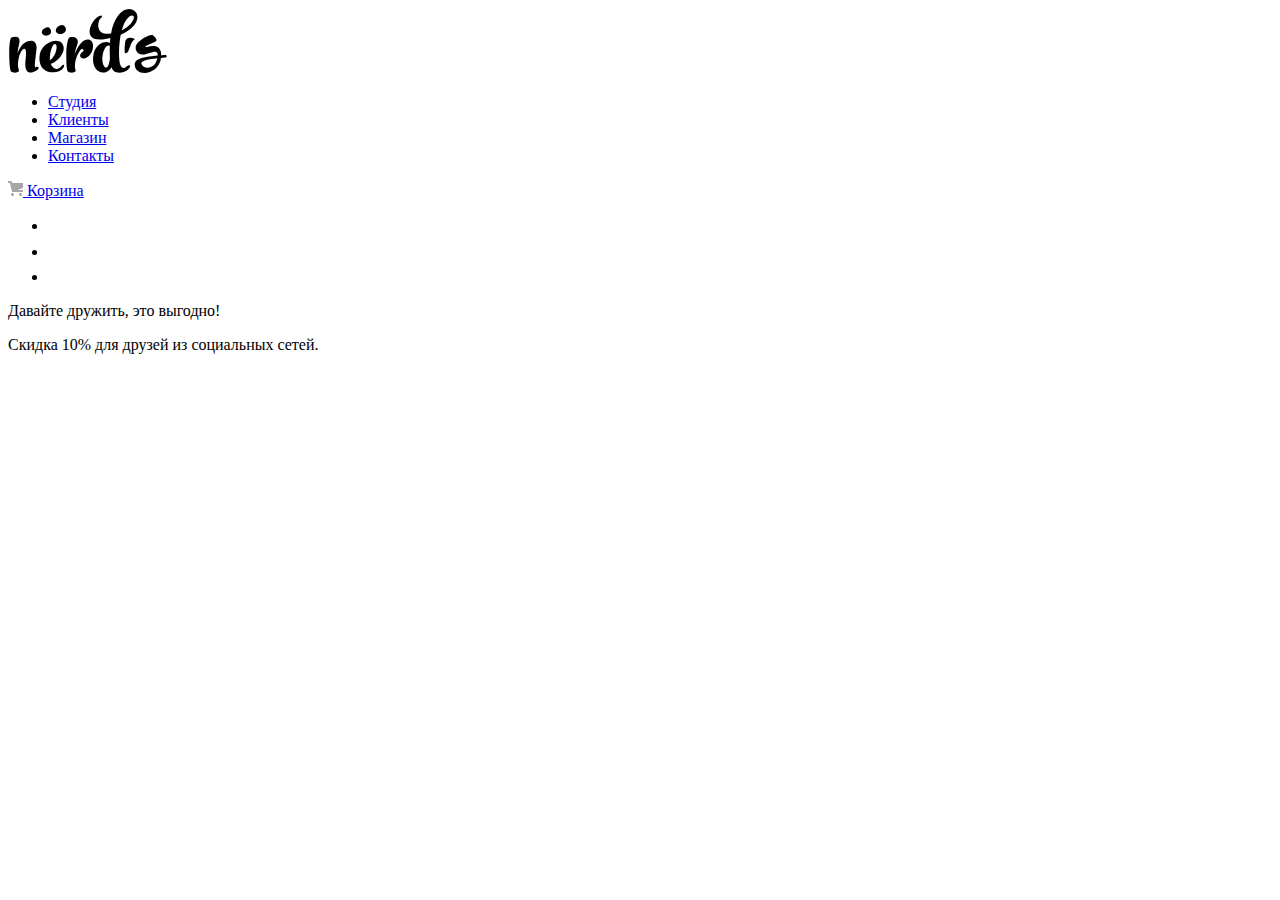
==== blank.html @ f519a166 "Сделала верстку главной страницы" ====
<!DOCTYPE html>
<html lang="en">
  <head>
    <meta charset="UTF-8" />
    <meta http-equiv="X-UA-Compatible" content="IE=edge" />
    <meta name="viewport" content="width=device-width, initial-scale=1.0" />
    <title>Document</title>
  </head>
  <body>
    <header>
      <nav>
        <a href="index.html">
          <img
            src="img/nerds-logo.svg"
            width="160"
            height="65"
            alt="Логотип дизайн-студии Nerds"
        /></a>
        <ul>
          <li><a href="#about">Студия</a></li>
          <li><a href="#clients">Клиенты</a></li>
          <li><a href="#shop">Магазин</a></li>
          <li><a href="#contacts">Контакты</a></li>
        </ul>

        <a href="blank.html">
          <img src="img/cart-icon.svg" width="15" height="15" alt="Корзина." />
          Корзина
        </a>
      </nav>
    </header>
    <footer>
      <ul>
        <li>
          <a href="#">
            <img src="img/vk-icon.svg" width="26" height="15" alt="Иконка ВК."
          /></a>
        </li>
        <li>
          <a href="#">
            <img
              src="img/fb-icon.svg"
              width="12"
              height="22"
              alt="Иконка Facebook."
          /></a>
        </li>
        <li>
          <a href="#">
            <img
              src="img/insta-icon.svg"
              width="21"
              height="21"
              alt="Иконка Инстаграм."
          /></a>
        </li>
      </ul>
      <p>Давайте дружить, это выгодно!</p>
      <p>Скидка 10% для друзей из социальных сетей.</p>
    </footer>
  </body>
</html>
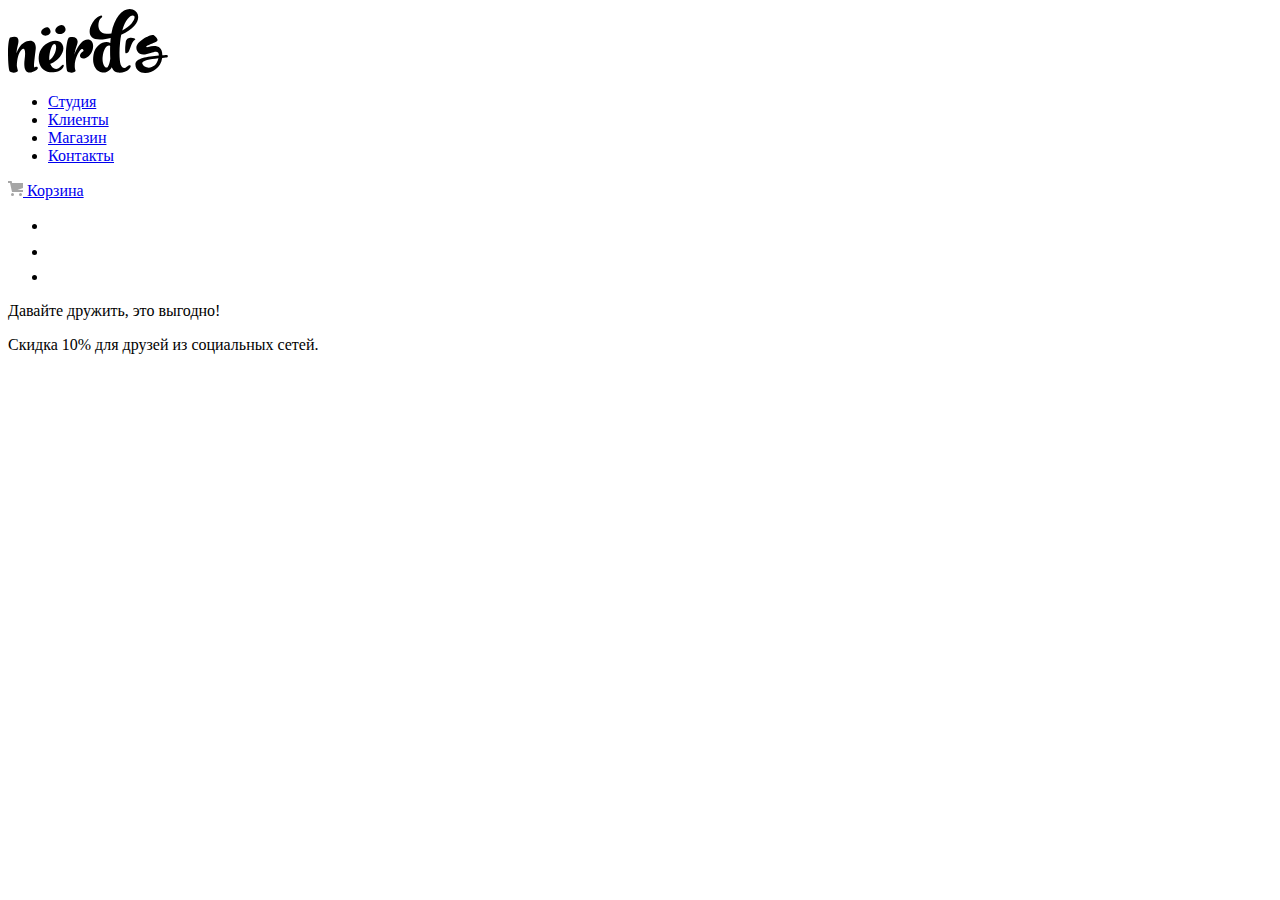
==== commit 868bd0d5: "Графика всех страниц" ====
--- a/blank.html
+++ b/blank.html
@@ -5,6 +5,10 @@
     <meta http-equiv="X-UA-Compatible" content="IE=edge" />
     <meta name="viewport" content="width=device-width, initial-scale=1.0" />
     <title>Document</title>
+    <link rel="icon" href="favicon.ico" />
+    <link rel="icon" href="img/favicon/icon.svg" type="image/svg+xml" />
+    <link rel="apple-touch-icon" href="img/favicon/180.png" />
+    <link rel="manifest" href="manifest.webmanifest" />
   </head>
   <body>
     <header>
@@ -17,10 +21,10 @@
             alt="Логотип дизайн-студии Nerds"
         /></a>
         <ul>
-          <li><a href="#about">Студия</a></li>
-          <li><a href="#clients">Клиенты</a></li>
-          <li><a href="#shop">Магазин</a></li>
-          <li><a href="#contacts">Контакты</a></li>
+          <li><a href="#a">Студия</a></li>
+          <li><a href="#">Клиенты</a></li>
+          <li><a href="catalog.html">Магазин</a></li>
+          <li><a href="#">Контакты</a></li>
         </ul>
 
         <a href="blank.html">
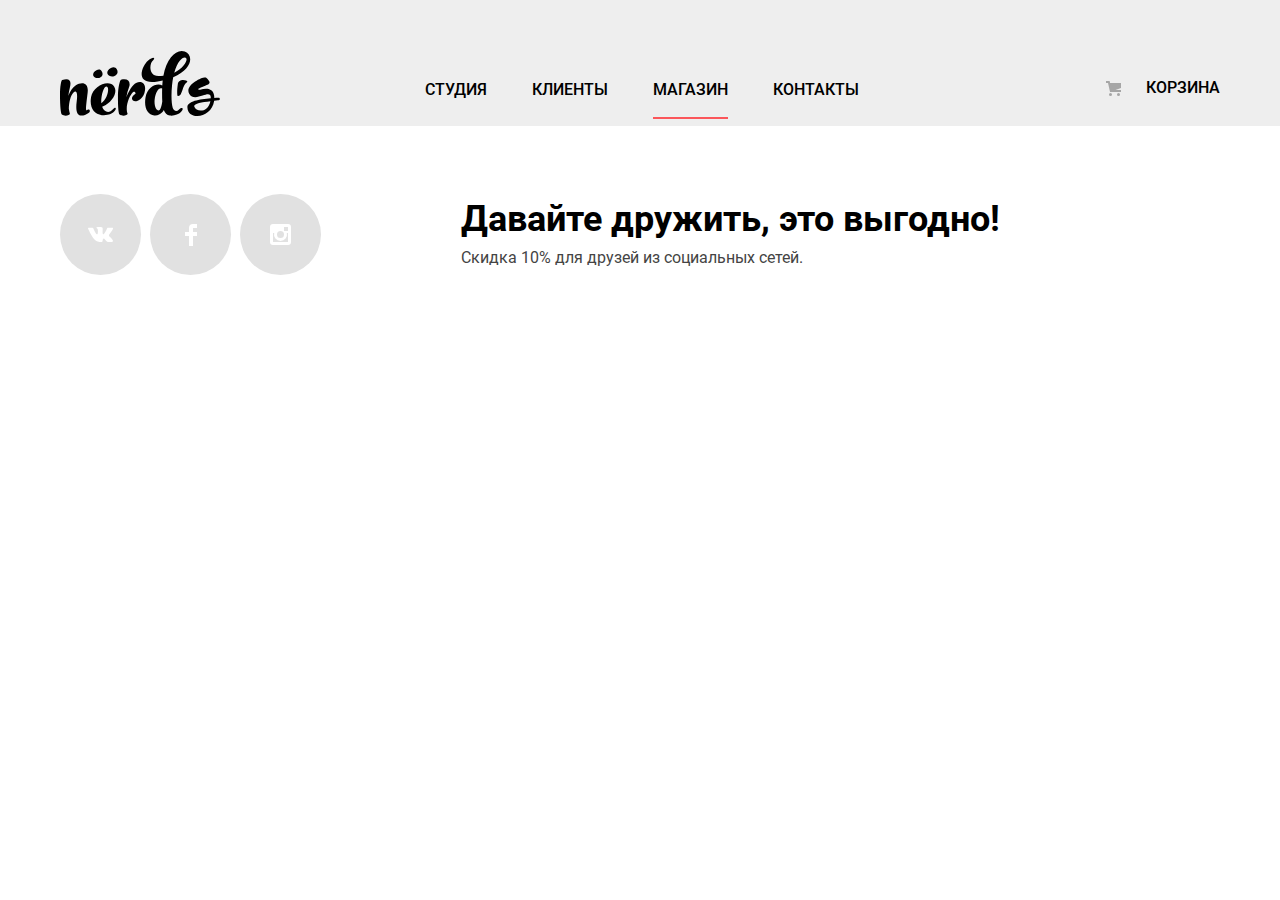
==== commit 6554a0b7: "Доступная разметка внутренней страницы" ====
--- a/blank.html
+++ b/blank.html
@@ -4,63 +4,74 @@
     <meta charset="UTF-8" />
     <meta http-equiv="X-UA-Compatible" content="IE=edge" />
     <meta name="viewport" content="width=device-width, initial-scale=1.0" />
-    <title>Document</title>
+    <title>Магазин готовых шаблонов</title>
     <link rel="icon" href="favicon.ico" />
     <link rel="icon" href="img/favicon/icon.svg" type="image/svg+xml" />
     <link rel="apple-touch-icon" href="img/favicon/180.png" />
     <link rel="manifest" href="manifest.webmanifest" />
+    <link href="css/normalize.css" rel="stylesheet" />
+    <link href="css/style.css" rel="stylesheet" />
   </head>
-  <body>
-    <header>
-      <nav>
-        <a href="index.html">
+  <body class="catalog-body">
+    <header class="main-header">
+      <nav class="container main-navigation">
+        <a class="main-header-logo" href="index.html">
           <img
             src="img/nerds-logo.svg"
             width="160"
             height="65"
             alt="Логотип дизайн-студии Nerds"
-        /></a>
-        <ul>
-          <li><a href="#a">Студия</a></li>
+          />
+        </a>
+        <ul class="site-navigation">
+          <li><a href="#">Студия</a></li>
           <li><a href="#">Клиенты</a></li>
-          <li><a href="catalog.html">Магазин</a></li>
+          <li><a>Магазин</a></li>
           <li><a href="#">Контакты</a></li>
         </ul>
 
-        <a href="blank.html">
+        <a class="cart-link" href="blank.html">
           <img src="img/cart-icon.svg" width="15" height="15" alt="Корзина." />
           Корзина
         </a>
       </nav>
     </header>
-    <footer>
-      <ul>
-        <li>
-          <a href="#">
-            <img src="img/vk-icon.svg" width="26" height="15" alt="Иконка ВК."
-          /></a>
-        </li>
-        <li>
-          <a href="#">
-            <img
-              src="img/fb-icon.svg"
-              width="12"
-              height="22"
-              alt="Иконка Facebook."
-          /></a>
-        </li>
-        <li>
-          <a href="#">
-            <img
-              src="img/insta-icon.svg"
-              width="21"
-              height="21"
-              alt="Иконка Инстаграм."
-          /></a>
-        </li>
-      </ul>
-      <p>Давайте дружить, это выгодно!</p>
-      <p>Скидка 10% для друзей из социальных сетей.</p>
+    <footer class="main-footer">
+      <div class="main-footer__wrapper container container--1060">
+        <ul class="footer-social">
+          <li>
+            <a class="social-button" href="#">
+              <img
+                src="img/vk-icon.svg"
+                width="26"
+                height="15"
+                alt="Иконка ВК."
+            /></a>
+          </li>
+          <li>
+            <a class="social-button" href="#">
+              <img
+                src="img/fb-icon.svg"
+                width="12"
+                height="22"
+                alt="Иконка Facebook."
+            /></a>
+          </li>
+          <li>
+            <a class="social-button" href="#">
+              <img
+                src="img/insta-icon.svg"
+                width="21"
+                height="21"
+                alt="Иконка Инстаграм."
+            /></a>
+          </li>
+        </ul>
+        <div class="footer__info">
+          <p class="footer-text">Давайте дружить, это выгодно!</p>
+          <p>Скидка 10% для друзей из социальных сетей.</p>
+        </div>
+      </div>
     </footer>
   </body>
 </html>
--- a/css/style.css
+++ b/css/style.css
@@ -0,0 +1,1326 @@
+@font-face {
+  font-family: "Roboto";
+  font-weight: normal;
+  font-style: normal;
+  font-display: swap;
+  src: url("../fonts/roboto.woff2") format("woff2"),
+    url("../fonts/roboto.woff") format("woff");
+}
+
+@font-face {
+  font-family: "Roboto";
+  font-weight: 500;
+  font-style: normal;
+  font-display: swap;
+  src: url("../fonts/robotomedium.woff2") format("woff2"),
+    url("../fonts/robotomedium.woff") format("woff");
+}
+
+@font-face {
+  font-family: "Roboto";
+  font-weight: bold;
+  font-style: normal;
+  font-display: swap;
+  src: url("../fonts/robotobold.woff2") format("woff2"),
+    url("../fonts/robotobold.woff") format("woff");
+}
+
+:root {
+  --basic-black: #000000;
+  --basic-white: #ffffff;
+  --basic-extra-light: #eeeeee;
+  --basic-extra-dark: #283136;
+  --pink-active: #d7373b;
+  --pink-hover: #e74246;
+  --pink: #fb565a;
+  --grey-footer: #444444;
+  --grey-form: #d7dcde;
+  --grey-form-hover: #b4b9bb;
+  --grey-radio-hover: #283136;
+  --grey-social: #e1e1e1;
+  --grey-product-text: #666666;
+  --grey-button-hover: #dfdfdf;
+  --grey-button-active: #d5d5d5;
+  --button-green: #00ca74;
+  --button-green-hover: #00bc6c;
+  --button-green-active: #00aa62;
+  --button-yellow: #efc849;
+  --button-yellow-hover: #eab534;
+  --button-yellow-active: #e5a722;
+  --sort-button: #231f20;
+  --sort-button-last: #a6a6a6;
+  --grey-radio: #4d4d4d;
+}
+
+.container {
+  width: 100%;
+  max-width: 1160px;
+  margin: 0 auto;
+  padding: 0 10px;
+}
+
+.visually-hidden {
+  position: absolute;
+  clip: rect(0 0 0 0);
+  width: 1px;
+  height: 1px;
+  margin: -1px;
+}
+
+.button {
+  font: inherit;
+  text-align: center;
+  color: var(--basic-white);
+  vertical-align: middle;
+  text-transform: uppercase;
+  background-color: var(--pink);
+  border: none;
+  font-weight: 500;
+  line-height: 18px;
+  font-family: "Roboto", Arial, Helvetica, sans-serif;
+  cursor: pointer;
+  border-radius: 3px;
+  height: 50px;
+}
+
+.button:hover {
+  background-color: var(--pink-hover);
+}
+
+.button:active {
+  background-color: var(--pink-active);
+  color: rgba(255, 255, 255, 0.3);
+}
+
+.service-item__description p {
+  padding-bottom: 0;
+}
+
+.service-item__description button {
+  display: flex;
+  align-items: center;
+  width: -moz-fit-content;
+  width: -webkit-fit-content;
+  width: fit-content;
+  padding: 0 2.5em;
+  margin-top: 33px;
+}
+
+.button-green {
+  background-color: var(--button-green);
+}
+
+.button-green:hover {
+  background-color: var(--button-green-hover);
+}
+
+.button-green:active {
+  background-color: var(--button-green-active);
+  color: rgba(255, 255, 255, 0.3);
+}
+
+.button-yellow {
+  background-color: var(--button-yellow);
+}
+
+.button-yellow:hover {
+  background-color: var(--button-yellow-hover);
+}
+
+.button-yellow:active {
+  background-color: var(--button-yellow-active);
+  color: rgba(255, 255, 255, 0.3);
+}
+
+fieldset:first-child label {
+  line-height: 22px;
+  text-transform: uppercase;
+}
+
+fieldset:first-child input {
+  line-height: 22px;
+  background-color: var(--basic-extra-light);
+}
+
+fieldset:first-child input::placeholder {
+  color: var(--basic-extra-dark);
+}
+
+fieldset:first-child input:last-child {
+  padding-left: 21px;
+}
+
+.page-body,
+.catalog-body {
+  min-width: 935px;
+  margin: 0;
+  padding: 0;
+  font-family: "Roboto", Arial, Helvetica, sans-serif;
+  font-size: 16px;
+  line-height: 24px;
+  font-weight: 400;
+  color: var(--basic-extra-dark);
+  background-color: var(--basic-white);
+}
+
+.page-body a,
+.catalog-body a {
+  text-decoration: none;
+}
+
+.page-body img,
+.catalog-body img {
+  max-width: 100%;
+  height: auto;
+}
+
+.main-navigation {
+  display: flex;
+  justify-content: space-between;
+  font-size: 16px;
+  line-height: 30px;
+  color: var(--basic-black);
+  background-color: var(--basic-extra-light);
+  text-transform: uppercase;
+  padding-top: 50px;
+}
+
+.main-header {
+  background-color: var(--basic-extra-light);
+}
+
+.site-navigation {
+  display: flex;
+  flex-wrap: wrap;
+  align-items: center;
+  justify-content: center;
+  margin: 0;
+  padding: 0;
+  list-style: none;
+  padding-right: 43px;
+  padding-top: 4px;
+}
+
+.site-navigation li + li {
+  margin-left: 45px;
+}
+
+.site-navigation a:not([href]) {
+  position: relative;
+}
+
+.site-navigation a:not([href])::before {
+  position: absolute;
+  width: 100%;
+  bottom: -20px;
+  height: 2px;
+  content: "";
+  background-color: var(--pink);
+}
+
+.site-navigation a,
+.cart-link {
+  color: var(--basic-black);
+  font-weight: 500;
+}
+
+.site-navigation a:hover,
+.cart-link:hover {
+  color: var(--pink);
+}
+
+.site-navigation a:active,
+.cart-link:active,
+.main-header-logo:active img .product-item h3:active {
+  color: var(--basic-black);
+  opacity: 0.3;
+}
+
+.cart-link {
+  display: flex;
+  align-items: center;
+}
+
+.cart-link img {
+  margin-right: 25px;
+}
+
+.main-header-logo:hover {
+  color: var(--basic-black);
+  opacity: 0.7;
+}
+
+.slider {
+  background-color: var(--basic-extra-light);
+}
+
+.slider-list {
+  list-style: none;
+  padding: 0;
+  margin-top: 0;
+}
+
+.slider-item h2 {
+  color: var(--basic-black);
+  font-size: 55px;
+  line-height: 55px;
+  font-weight: 500;
+  display: grid;
+  grid-column: 1/-1;
+  grid-row: 1;
+  margin-top: 65px;
+  margin-bottom: 0;
+}
+
+.slider-item p {
+  grid-column: 1/-1;
+  grid-row: 2;
+  max-width: 416px;
+  margin-top: 28px;
+}
+
+.slider-item img {
+  grid-column-start: 2;
+  grid-row: 1/-1;
+  margin-top: -12px;
+  margin-left: 16px;
+}
+
+.slider-item {
+  display: none;
+  grid-template-rows: repeat(3, auto);
+}
+
+.slider-item--active {
+  display: grid;
+}
+
+.slider-item__left a {
+  display: flex;
+  align-items: center;
+  width: -moz-fit-content;
+  width: -webkit-fit-content;
+  width: fit-content;
+  margin-top: 38px;
+  margin-bottom: 80px;
+  padding: 0 3.4em;
+}
+
+.container--1174 {
+  margin-top: 56px;
+}
+
+.about {
+  padding-bottom: 74px;
+}
+
+.about__wrapper {
+  display: grid;
+  grid-template-columns: auto auto;
+}
+
+.about-left {
+  width: 100%;
+  max-width: 650px;
+}
+
+.about h3 {
+  color: var(--basic-extra-dark);
+  font-size: 16px;
+  text-transform: uppercase;
+  font-weight: 700;
+}
+
+.about > h3:last-of-type {
+  color: var(--basic-black);
+}
+
+.about-text {
+  color: var(--basic-black);
+  font-size: 45px;
+  line-height: 45px;
+  font-weight: 500;
+  margin: 0;
+  margin-top: 34px;
+  margin-bottom: 32px;
+}
+
+.about-text-description {
+  margin: 0;
+  margin-bottom: 40px;
+}
+.about-left h3 {
+  margin: 40px 0 23px;
+}
+
+.about-list {
+  padding: 0;
+  margin-top: 24px;
+  list-style: none;
+  margin-left: 4px;
+}
+
+.about-list li {
+  display: flex;
+  align-items: center;
+}
+
+.about-list li::before {
+  content: "";
+  width: 25px;
+  height: 2px;
+  background-color: var(--pink);
+  margin-right: 7px;
+  position: relative;
+  left: -4px;
+}
+
+.about-list li + li {
+  margin-top: 24px;
+}
+
+.about-benefits {
+  width: 100%;
+  max-width: 360px;
+  margin-left: 83px;
+}
+
+.about-benefits h3 {
+  white-space: nowrap;
+  margin-top: 29px;
+  margin-left: 51px;
+}
+
+.about-benefits img {
+  margin-left: 33px;
+}
+
+.about-benefits-list {
+  display: grid;
+  width: 379px;
+  grid-template-columns: 130px 125px 135px;
+  list-style: none;
+  padding: 0;
+  margin: 0;
+  margin-right: 126px;
+  margin-left: 34px;
+  margin-top: 30px;
+}
+
+.about-benefits-item:nth-of-type(2) {
+  margin-left: -10px;
+}
+
+.about-benefits-item:nth-of-type(3) {
+  margin-left: -16px;
+}
+
+.about-benefits-item h4 {
+  margin: 0;
+}
+
+.about-benefits-item-title {
+  color: var(--basic-black);
+  font-size: 45px;
+  line-height: 64px;
+  font-weight: 700;
+}
+
+.about-benefits-item-title sup {
+  color: var(--basic-black);
+  font-size: 26px;
+  line-height: 40px;
+  font-weight: 700;
+}
+
+.about-benefits-item p {
+  line-height: 18px;
+  font-family: "Roboto", Arial, Helvetica, sans-serif;
+  margin: 0;
+  margin-top: 10px;
+}
+
+.container--1100 {
+  max-width: 1100px;
+  padding: 0;
+}
+
+.service {
+  padding: 65px 0;
+}
+
+.service-item {
+  margin: 0;
+  margin-left: -30px;
+}
+
+.service-item img {
+  width: 300px;
+}
+
+.service__wrapper {
+  display: flex;
+  justify-content: start;
+}
+
+.service__wrapper figure + figure {
+  margin-left: 100px;
+}
+
+.service-item h3 {
+  margin: 0;
+  font-size: 24px;
+  line-height: 30px;
+  text-transform: uppercase;
+  color: var(--basic-black);
+  margin-top: 18px;
+}
+
+.partner-list {
+  display: flex;
+  list-style: none;
+  margin: 0;
+  padding: 0;
+  padding-top: 46px;
+  padding-bottom: 39px;
+  border-top: 2px solid var(--basic-extra-light);
+  border-bottom: 2px solid var(--basic-extra-light);
+  align-items: center;
+  margin-top: -18px;
+  margin-left: -9px;
+}
+
+.partner-list li {
+  position: relative;
+}
+
+.partner-list li:nth-of-type(1) {
+  padding-left: 40px;
+  padding-right: 48px;
+}
+
+.partner-list li:nth-of-type(2) {
+  margin-left: 15px;
+  padding-left: 32px;
+  padding-right: 44px;
+}
+
+.partner-list li:nth-of-type(3) {
+  margin-left: 24px;
+  padding-left: 36px;
+  padding-right: 55px;
+}
+
+.partner-list li:nth-of-type(4) {
+  margin-left: 35px;
+  padding-left: 30px;
+  padding-top: 5px;
+}
+
+.partner-list li:last-child::after {
+  display: none;
+}
+
+.partner-list li::after {
+  content: "";
+  position: absolute;
+  width: 2px;
+  height: 52px;
+  background-color: var(--basic-extra-light);
+  left: 100%;
+  top: 50%;
+  transform: translateY(-50%);
+}
+
+.partner-logo {
+  opacity: 0.2;
+}
+
+.partner-logo:hover {
+  opacity: 1;
+}
+
+.partner-logo:active {
+  opacity: 0.1;
+}
+
+.main-footer {
+  padding: 68px 0;
+}
+
+.main-footer__wrapper {
+  display: grid;
+  grid-template-columns: 351px 1fr;
+  color: var(--grey-footer);
+  line-height: 22px;
+}
+
+.main-footer__wrapper p:first-of-type {
+  margin-top: 7px;
+}
+
+.main-footer__wrapper p:last-of-type {
+  margin-top: 10px;
+}
+
+.footer-text {
+  font-size: 36px;
+  line-height: 36px;
+  font-weight: 700;
+  color: var(--basic-black);
+  margin: 0;
+}
+
+.modal {
+  display: none;
+  width: 960px;
+  position: absolute;
+  top: 2001px;
+  left: 50%;
+  transform: translate(-50%, -50%);
+  padding: 63px 100px 84px;
+  background: var(--basic-white);
+  box-shadow: 0px 20px 40px rgba(0, 0, 0, 0.4);
+  box-sizing: border-box;
+}
+
+.modal label {
+  color: var(--basic-black);
+  line-height: 18px;
+  font-weight: 700;
+  padding-bottom: 9px;
+}
+
+.modal h2 {
+  margin: 0;
+  font-size: 45px;
+  line-height: 53px;
+}
+
+.write-us-form {
+  display: grid;
+  grid-template-columns: 1fr 1fr;
+  column-gap: 40px;
+  width: 760px;
+  margin-top: 37px;
+}
+
+.write-us-form button {
+  display: flex;
+  align-items: center;
+  width: -moz-fit-content;
+  width: -webkit-fit-content;
+  width: fit-content;
+  padding: 0 5.2em;
+  margin-top: 47px;
+}
+
+.write-us-item {
+  display: flex;
+  flex-direction: column;
+  margin: 0;
+}
+
+.write-us-item input {
+  font: inherit;
+  background-color: transparent;
+  border: 2px solid #d7dcde;
+  line-height: 18px;
+  padding: 0 0.9em;
+  padding-top: 11px;
+  padding-bottom: 11px;
+  border-radius: 3px;
+}
+
+.write-us-item textarea {
+  line-height: 18px;
+  border: 2px solid #d7dcde;
+  border-radius: 3px;
+  padding: 1em 0.9em;
+  height: 118px;
+  box-sizing: border-box;
+  resize: none;
+  padding-top: 13px;
+}
+
+.write-us-item:last-of-type {
+  grid-column: 1 / -1;
+  margin-top: 34px;
+}
+
+.write-us-item input:hover,
+.write-us-item textarea:hover {
+  background-color: transparent;
+  border-color: var(--grey-form);
+}
+
+.write-us-item input:focus,
+.write-us-item textarea:focus {
+  background-color: transparent;
+  border-color: var(--basic-black);
+}
+
+.write-us-item input:invalid,
+.write-us-item textarea:invalid {
+  background-color: transparent;
+  border-color: (--pink-hover);
+}
+
+.write-us-item input::placeholder,
+.write-us-item textarea::placeholder {
+  color: var(--grey-footer);
+  opacity: 0.5;
+}
+
+.write-us-item input:focus::placeholder {
+  opacity: 1;
+}
+
+.write-us-item input:invalid::placeholder {
+  color: var(--pink-hover);
+}
+
+.write-us-form-close {
+  display: flex;
+  justify-content: center;
+  align-items: center;
+  position: absolute;
+  top: 78px;
+  right: 90px;
+  width: 21px;
+  height: 21px;
+  background-color: var(--basic-white);
+  border: none;
+  color: rgba(251, 86, 90, 0.3);
+  font-size: 49px;
+  -webkit-appearance: none;
+  appearance: none;
+  padding: 0;
+  cursor: pointer;
+}
+
+.footer-social {
+  display: flex;
+  justify-content: flex-start;
+  list-style: none;
+  padding: 0;
+  margin: 0;
+  margin-left: -50px;
+  width: -moz-fit-content;
+  width: -webkit-fit-content;
+  width: fit-content;
+}
+
+.footer-social li + li {
+  margin-left: 9px;
+}
+
+.social-button {
+  width: 81px;
+  height: 81px;
+  border-radius: 50%;
+  background-color: var(--grey-social);
+  display: flex;
+  justify-content: center;
+  align-items: center;
+}
+
+.social-button:hover {
+  width: 79px;
+  height: 79px;
+  border-radius: 50%;
+  background-color: var(--pink-hover);
+  display: flex;
+  justify-content: center;
+  align-items: center;
+}
+
+.social-button:active {
+  width: 79px;
+  height: 79px;
+  border-radius: 50%;
+  background-color: var(--pink-active);
+  display: flex;
+  justify-content: center;
+  align-items: center;
+}
+
+.adress button {
+  display: flex;
+  align-items: center;
+  width: -moz-fit-content;
+  width: -webkit-fit-content;
+  width: fit-content;
+  padding: 0 2.75em;
+}
+
+.page-title {
+  margin: 0;
+  padding: 70px 0 109px;
+  background-color: var(--basic-extra-light);
+  color: var(--basic-black);
+  font-size: 55px;
+  line-height: 55px;
+  font-weight: 500;
+  text-align: center;
+  margin-top: -3px;
+}
+
+.page-catalog {
+  display: grid;
+  grid-template-columns: 260px 1fr;
+  gap: 140px;
+  margin-top: 55px;
+}
+
+.fieldset:first-child input {
+  padding-left: 21px;
+}
+
+.filter fieldset {
+  margin: 0;
+  padding: 0;
+  border: 0;
+}
+
+.filter legend {
+  color: var(--basic-black);
+  font-size: 18px;
+  line-height: 30px;
+  font-weight: 700;
+  text-transform: uppercase;
+  margin-top: -2px;
+}
+
+.price {
+  margin-bottom: 48px;
+}
+
+.filter ul {
+  list-style: none;
+  line-height: 20px;
+}
+
+.filter-input-radio + label {
+  position: relative;
+}
+
+.filter-input-radio:hover + label,
+.filter-input-checkbox:hover + label {
+  color: var(--grey-radio-hover);
+}
+
+.filter-input-radio:disabled + label,
+.filter-input-checkbox:disabled + label {
+  color: var(--grey-radio-hover);
+  opacity: 0.3;
+}
+
+.filter-input-radio + label::before {
+  content: "";
+  position: absolute;
+  top: -3px;
+  left: -36px;
+  width: 17px;
+  height: 17px;
+  border: 4px solid var(--grey-radio);
+  border-radius: 50%;
+  opacity: 0.4;
+}
+
+.filter-input-radio:checked + label::after {
+  content: "";
+  position: absolute;
+  top: 5px;
+  left: -28px;
+  width: 9px;
+  height: 9px;
+  background-color: var(--grey-radio);
+  opacity: 0.4;
+  border-radius: 50%;
+}
+
+.filter-input-radio:hover + label::before,
+.filter-input-radio:hover + label::after,
+.filter-input-radio:focus + label::before,
+.filter-input-radio:focus + label::after {
+  opacity: 1;
+}
+
+.filter-input-range {
+  padding: 40px 25px;
+  width: 100%;
+  max-width: 205px;
+}
+
+.filter-input-range__wrapper {
+  background-color: var(--basic-extra-light);
+  margin-top: 48px;
+  margin-bottom: 14px;
+  box-shadow: 0px 4px 4px rgba(0, 0, 0, 0.25);
+  border-radius: 3px;
+}
+
+.range-controls {
+  position: relative;
+  height: 41px;
+  margin-bottom: 15px;
+  padding-top: 39px;
+  padding-right: 20px;
+  padding-left: 20px;
+  background-color: #f1f1f1;
+  box-shadow: 0px 4px 4px rgba(0, 0, 0, 0.25);
+  border-radius: 3px;
+}
+
+.range-controls .scale {
+  height: 2px;
+  background: var(--grey-form);
+}
+
+.range-controls .bar {
+  width: 70%;
+  height: 2px;
+  background: var(--button-green);
+}
+
+.range-controls .toggle {
+  position: absolute;
+  top: 31px;
+  left: 0;
+  width: 4px;
+  height: 4px;
+  padding: 0;
+  border: 8px solid var(--basic-white);
+  background-color: #ababab;
+  border-radius: 50%;
+  box-shadow: 0 2px 1px 0 #cfcfcf;
+  cursor: pointer;
+  box-sizing: content-box;
+  -webkit-appearance: none;
+  appearance: none;
+}
+
+.range-controls .toggle-min {
+  left: 18px;
+}
+
+.range-controls .toggle-max {
+  left: 160px;
+}
+
+.filter-price {
+  display: flex;
+  margin-bottom: 54px;
+}
+
+.filter-price__input {
+  text-align: center;
+  width: 100%;
+  max-width: 80px;
+  height: 38px;
+  -webkit-appearance: none;
+  appearance: none;
+  border: none;
+  border-radius: 3px;
+  -webkit-appearance: none;
+  -moz-appearance: textfield;
+  padding-left: 21px;
+  box-sizing: border-box;
+}
+
+.filter-price__label {
+  display: flex;
+  align-items: center;
+  margin-right: 10px;
+}
+
+.filter-price__label:last-of-type {
+  margin-left: 33px;
+}
+
+.filter-grid ul {
+  margin: 0;
+  padding: 0;
+  margin-bottom: 43px;
+  margin-top: 15px;
+  margin-left: 37px;
+}
+
+.filter-grid li + li {
+  margin-top: 20px;
+}
+
+.filter-features legend {
+  margin-top: 4px;
+}
+
+.filter-input-checkbox + label {
+  position: relative;
+}
+
+.filter-input-checkbox + label::before {
+  display: block;
+  position: absolute;
+  top: -2px;
+  left: -36px;
+  opacity: 0.4;
+  content: url(../img/checkbox-off.svg);
+}
+
+.filter-input-checkbox:checked + label::before {
+  content: url(../img/checkbox-on.svg);
+}
+
+.filter-input-checkbox:hover + label::before,
+.filter-input-checkbox:focus + label::before {
+  opacity: 1;
+}
+
+.filter-features ul {
+  margin: 0;
+  padding: 0;
+  margin-top: 14px;
+  margin-bottom: 48px;
+  margin-left: 37px;
+}
+
+.filter-features li + li {
+  margin-top: 20px;
+}
+
+.sort {
+  display: flex;
+  align-items: center;
+  width: 100%;
+}
+
+.sort__title {
+  margin: 0;
+  margin-right: auto;
+}
+
+.sort-list {
+  display: flex;
+  align-items: center;
+  list-style: none;
+  margin: 0;
+  margin-right: 48px;
+  padding: 0;
+  margin-top: -6px;
+}
+
+.sort-item + .sort-item {
+  margin-left: 25px;
+}
+
+.sort-item:last-child {
+  margin-top: -4px;
+  margin-left: 27px;
+}
+
+.sort-item button {
+  padding: 0;
+  font-size: 14px;
+  line-height: 18px;
+  text-transform: uppercase;
+  color: var(--basic-black);
+  opacity: 0.3;
+  background-color: transparent;
+  border: none;
+  -webkit-appearance: none;
+  appearance: none;
+}
+
+.sort-item-current button {
+  opacity: 1;
+}
+
+.sort-item button:hover,
+.sort-item-current button:hover {
+  color: var(--basic-black);
+  opacity: 0.6;
+}
+
+.sort-item button:active,
+.sort-item-current button:active {
+  color: var(--basic-black);
+  opacity: 1;
+}
+
+.sort h2 {
+  font-size: 18px;
+  line-height: 30px;
+  text-transform: uppercase;
+  color: var(--basic-black);
+}
+
+.sort .button {
+  width: 11px;
+  height: 10px;
+  clip-path: polygon(50% 0, 100% 100%, 0 100%);
+  background-color: var(--sort-button-last);
+  opacity: 0.2;
+  border: none;
+  border-radius: 0;
+}
+
+.sort .button--down {
+  transform: rotate(180deg);
+  margin-right: 18px;
+}
+
+.sort .button:hover {
+  background-color: var(--sort-button-last);
+  opacity: 1;
+}
+
+.sort .button--active,
+.sort .button:active {
+  background-color: var(--sort-button);
+  opacity: 1;
+}
+
+.button-show {
+  margin-top: 2px;
+}
+
+.button-show,
+.button-page {
+  background-color: var(--basic-extra-light);
+  color: var(--basic-black);
+  font-weight: 500;
+  text-transform: uppercase;
+}
+
+.button-show,
+.page-item:last-child .button-page {
+  width: 260px;
+}
+
+.button-show:hover,
+.button-page:hover {
+  background-color: var(--grey-button-hover);
+  color: var(--basic-black);
+  opacity: 1;
+}
+
+.button-show:active,
+.button-page:active {
+  background-color: var(--grey-button-active);
+  color: rgba(0, 0, 0, 0.3);
+}
+
+.product {
+  margin-top: 48px;
+}
+
+.product-list {
+  display: grid;
+  grid-template-columns: 1fr 1fr;
+  column-gap: 40px;
+  row-gap: 30px;
+  margin: 0;
+  padding: 0;
+  list-style: none;
+}
+
+.product-item {
+  position: relative;
+  display: flex;
+  flex-direction: column;
+}
+
+.product-item__header {
+  width: 100%;
+  height: auto;
+  opacity: 0.12;
+}
+
+.product-item:hover .product-item__header {
+  opacity: 1;
+}
+
+.product-item__image {
+  width: 100%;
+  height: auto;
+  border-radius: 0 0 4px 4px;
+}
+
+.product-item:hover .product-item__image {
+  filter: drop-shadow(0px 6px 15px rgba(0, 0, 0, 0.25));
+}
+
+.product-item a {
+  color: var(--basic-black);
+}
+
+.product-item a:hover {
+  color: var(--pink);
+}
+
+.product-item a:active {
+  opacity: 0.3;
+}
+
+.product-item__title {
+  margin: 0;
+  font-size: 18px;
+  line-height: 30px;
+  font-weight: 700;
+  text-transform: uppercase;
+  text-align: center;
+  padding-top: 24px;
+  padding-bottom: 12px;
+}
+
+.product-item p {
+  color: var(--grey-product-text);
+  line-height: 18px;
+  text-align: center;
+}
+
+.product-item button:active {
+  color: var(--basic-white);
+}
+
+.product-price {
+  position: absolute;
+  bottom: 0;
+  left: 0;
+  opacity: 0;
+  flex-direction: column;
+  align-items: center;
+  width: 100%;
+  background-color: var(--basic-extra-light);
+}
+
+.product-item:hover .product-price {
+  display: flex;
+  border-radius: 0 0 4px 4px;
+  opacity: 1;
+}
+
+.product-item:first-child .product-price p {
+  margin-left: -5px;
+}
+
+.product-price p {
+  margin: 0;
+  padding-bottom: 35px;
+}
+
+.product-price button {
+  width: 200px;
+  margin-bottom: 45px;
+}
+
+.page {
+  list-style: none;
+  display: flex;
+  flex-wrap: wrap;
+  margin: 0;
+  padding: 0;
+  margin-top: 49px;
+}
+
+.page-item + .page-item {
+  margin-left: 11px;
+  margin-bottom: 11px;
+}
+
+.button-page {
+  display: flex;
+  align-items: center;
+  justify-content: center;
+  width: 50px;
+  height: 50px;
+  border-radius: 3px;
+}
+
+.button-page-current {
+  background-color: var(--basic-white);
+  box-sizing: border-box;
+  border: 3px solid #dbdbdb;
+  border-radius: 3px;
+}
+
+.button-page-current:hover {
+  background-color: var(--basic-white);
+  cursor: unset;
+}
+
+.contacts {
+  display: grid;
+  grid-template-columns: 459px 1fr;
+  margin-top: 78px;
+  background-image: url(../img/map.png);
+  background-repeat: no-repeat;
+  background-size: 100%;
+  background-position: top -143px left 0;
+  height: 416px;
+}
+
+.contacts img:first-of-type {
+  grid-column: 1/-1;
+  grid-row: 1/-1;
+  height: 416px;
+}
+
+.contacts img:last-of-type {
+  grid-column: 2;
+  grid-row: 1;
+  margin-left: 389px;
+  margin-top: 71px;
+  height: auto;
+}
+
+.contacts section {
+  grid-column: 1;
+  grid-row: 1/-1;
+  background: var(--basic-white);
+  padding-left: 50px;
+  margin-top: 54px;
+  margin-left: 140px;
+  margin-bottom: 54px;.
+}
+
+.contacts-adress button {
+  display: block;
+  padding: 0 2.75em;
+}
+
+.contacts h3 {
+  margin: 0;
+  color: var(--basic-black);
+  font-size: 18px;
+  line-height: 30px;
+  font-weight: 700;
+  margin-top: 50px;
+  margin-bottom: 23px;
+}
+
+.contacts p,
+.contacts a {
+  margin: 0;
+  color: var(--grey-product-text);
+  line-height: 18px;
+  margin-bottom: 18px;
+}
+
+.contacts a {
+  display: block;
+  margin-bottom: 38px;
+}
+
+.contacts-phone {
+  color: var(--grey-product-text);
+}
+
+.container--1060 {
+  width: 1060px;
+}
+
+.contacts-footer {
+  margin-top: 48px;
+}
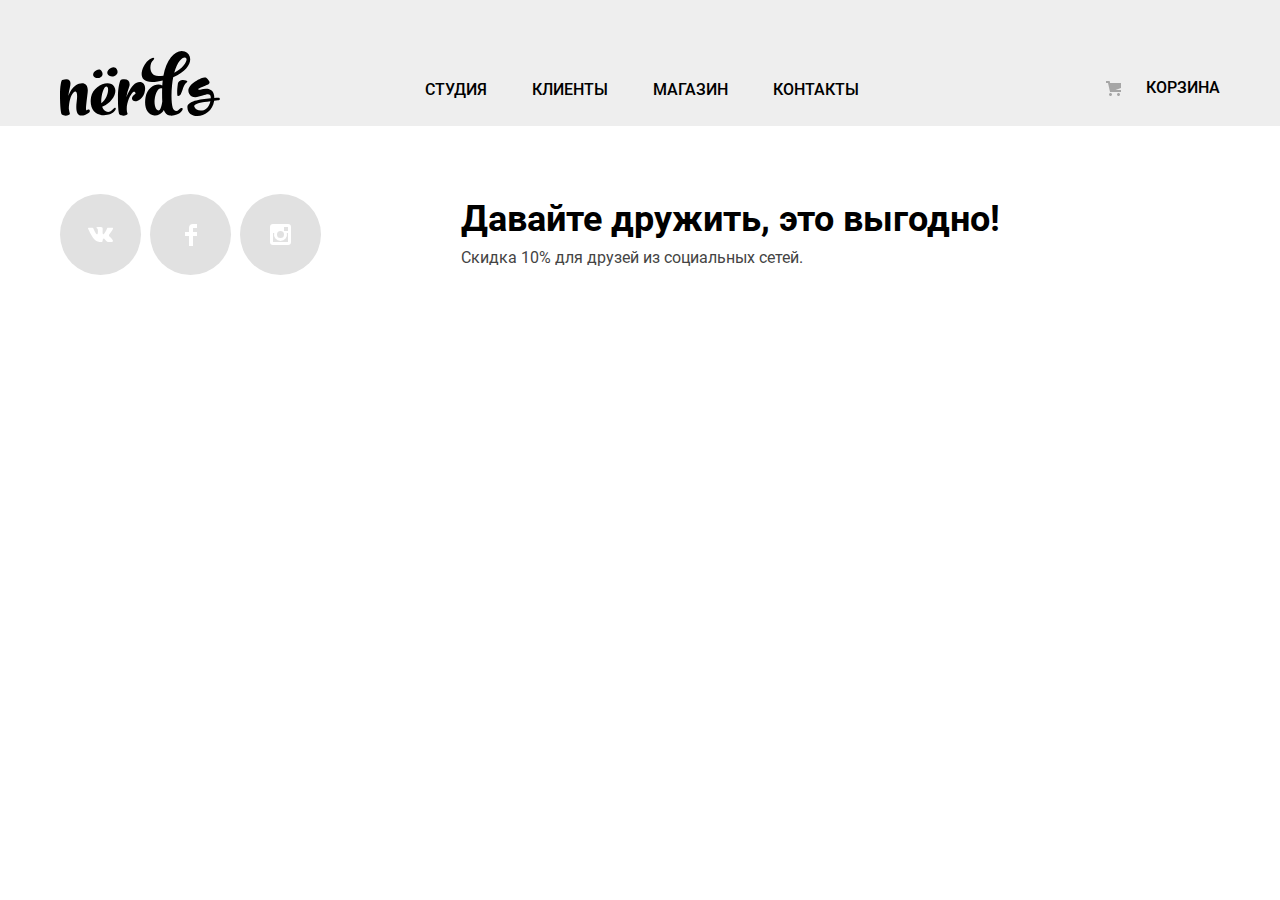
==== commit 1a0147a3: "Защита" ====
--- a/blank.html
+++ b/blank.html
@@ -10,7 +10,7 @@
     <link rel="apple-touch-icon" href="img/favicon/180.png" />
     <link rel="manifest" href="manifest.webmanifest" />
     <link href="css/normalize.css" rel="stylesheet" />
-    <link href="css/style.css" rel="stylesheet" />
+    <link href="css/style.min.css" rel="stylesheet" />
   </head>
   <body class="catalog-body">
     <header class="main-header">
@@ -24,10 +24,10 @@
           />
         </a>
         <ul class="site-navigation">
-          <li><a href="#">Студия</a></li>
-          <li><a href="#">Клиенты</a></li>
-          <li><a>Магазин</a></li>
-          <li><a href="#">Контакты</a></li>
+          <li class="site-navigation__item"><a href="#">Студия</a></li>
+          <li class="site-navigation__item"><a href="#">Клиенты</a></li>
+          <li class="site-navigation__item"><a href="#">Магазин</a></li>
+          <li class="site-navigation__item"><a href="#">Контакты</a></li>
         </ul>
 
         <a class="cart-link" href="blank.html">
@@ -37,9 +37,9 @@
       </nav>
     </header>
     <footer class="main-footer">
-      <div class="main-footer__wrapper container container--1060">
+      <div class="main-footer__wrapper container container--min">
         <ul class="footer-social">
-          <li>
+          <li class="footer-social__item">
             <a class="social-button" href="#">
               <img
                 src="img/vk-icon.svg"
@@ -48,7 +48,7 @@
                 alt="Иконка ВК."
             /></a>
           </li>
-          <li>
+          <li class="footer-social__item">
             <a class="social-button" href="#">
               <img
                 src="img/fb-icon.svg"
@@ -57,7 +57,7 @@
                 alt="Иконка Facebook."
             /></a>
           </li>
-          <li>
+          <li class="footer-social__item">
             <a class="social-button" href="#">
               <img
                 src="img/insta-icon.svg"
@@ -73,5 +73,6 @@
         </div>
       </div>
     </footer>
+    <script src="js/script.min.js"></script>
   </body>
 </html>
--- a/css/style.min.css
+++ b/css/style.min.css
@@ -0,0 +1 @@
+@font-face{font-family:"Roboto";font-weight:400;font-style:normal;font-display:swap;src:url(../fonts/roboto.woff2) format("woff2"),url(../fonts/roboto.woff) format("woff")}@font-face{font-family:"Roboto";font-weight:500;font-style:normal;font-display:swap;src:url(../fonts/robotomedium.woff2) format("woff2"),url(../fonts/robotomedium.woff) format("woff")}@font-face{font-family:"Roboto";font-weight:700;font-style:normal;font-display:swap;src:url(../fonts/robotobold.woff2) format("woff2"),url(../fonts/robotobold.woff) format("woff")}:root{--basic-black:#000000;--basic-black-active:rgba(0, 0, 0, 0.3);--basic-white:#ffffff;--basic-extra-light:#eeeeee;--basic-extra-dark:#283136;--pink-active:#d7373b;--pink-hover:#e74246;--pink:#fb565a;--grey-footer:#444444;--grey-form:#d7dcde;--grey-form-hover:#b4b9bb;--grey-radio-hover:#283136;--grey-social:#e1e1e1;--grey-product-text:#666666;--grey-button-hover:#dfdfdf;--grey-button-active:#d5d5d5;--button-green:#00ca74;--button-green-hover:#00bc6c;--button-green-active:#00aa62;--button-yellow:#efc849;--button-yellow-hover:#eab534;--button-yellow-active:#e5a722;--sort-button:#231f20;--sort-button-last:#a6a6a6;--grey-radio:#4d4d4d}.container{width:100%;max-width:1160px;margin:0 auto;padding:0 20px}.visually-hidden{position:absolute;clip:rect(0 0 0 0);width:1px;height:1px;margin:-1px}.button{font:inherit;text-align:center;color:var(--basic-white);vertical-align:middle;text-transform:uppercase;background-color:var(--pink);border:0;font-weight:500;line-height:18px;font-family:"Roboto",Arial,Helvetica,sans-serif;cursor:pointer;border-radius:3px;height:50px}.button:hover{background-color:var(--pink-hover)}.button:active{background-color:var(--pink-active);color:rgba(255,255,255,.3);box-shadow:inset 0 3px 0 rgba(0,1,1,.1)}.service-item__description p{padding-bottom:0}.service-item__description button{display:flex;align-items:center;width:-moz-fit-content;width:-webkit-fit-content;width:fit-content;padding:0 2.5em;margin-top:33px}.button-green{background-color:var(--button-green)}.button-green:hover{background-color:var(--button-green-hover)}.button-green:active{background-color:var(--button-green-active);color:rgba(255,255,255,.3)}.button-yellow{background-color:var(--button-yellow)}.button-yellow:hover{background-color:var(--button-yellow-hover)}.button-yellow:active{background-color:var(--button-yellow-active);color:rgba(255,255,255,.3)}.filter-fieldset:first-child label{line-height:22px;text-transform:uppercase}.filter-fieldset:first-child input{line-height:22px;background-color:var(--basic-extra-light)}.filter-fieldset:first-child input::placeholder{color:var(--basic-extra-dark)}.filter-fieldset:first-child input:last-child{padding-left:21px}.catalog-body,.page-body{min-width:1200px;margin:0;padding:0;font-family:"Roboto",Arial,Helvetica,sans-serif;font-size:16px;line-height:24px;font-weight:400;color:var(--basic-extra-dark);background-color:var(--basic-white)}.catalog-body a,.page-body a{text-decoration:none}.catalog-body img,.page-body img{max-width:100%;height:auto}.main-navigation{display:flex;justify-content:space-between;font-size:16px;line-height:30px;color:var(--basic-black);text-transform:uppercase;padding-top:50px}.main-header,.main-navigation{background-color:var(--basic-extra-light)}.site-navigation{display:flex;flex-wrap:wrap;align-items:center;justify-content:center;margin:0;list-style:none;padding:4px 43px 0 0}.site-navigation__item+.site-navigation__item{margin-left:45px}.site-navigation a:not([href]){position:relative}.site-navigation a:not([href])::before{position:absolute;width:100%;bottom:-20px;height:2px;content:"";background-color:var(--pink)}.cart-link,.site-navigation a,.slider-item h2{color:var(--basic-black);font-weight:500}.cart-link:hover,.site-navigation a:hover{color:var(--pink)}.main-header-logo:hover{opacity:.7}.main-header-logo:active{opacity:.3}.cart-link:active,.product-item h3:active,.site-navigation a:active{color:var(--basic-black-active)}.cart-link,.slider-item__left a{display:flex;align-items:center}.cart-link img{margin-right:25px}.slider{position:relative;background-color:var(--basic-extra-light)}.slider-list{list-style:none;padding:0;margin-top:0}.slider-item h2{font-size:55px;line-height:55px;display:grid;grid-column:1/-1;grid-row:1;margin-top:65px;margin-bottom:0}.slider-item p{grid-column:1/-1;grid-row:2;max-width:416px;margin-top:28px}.slider-item img{grid-column-start:2;grid-row:1/-1;margin-top:-12px;margin-left:16px}.slider-item{display:none;grid-template-rows:repeat(3,auto)}.slide{display:none}.slide-current{display:grid}.slider-item__left a{width:-moz-fit-content;width:-webkit-fit-content;width:fit-content;margin-top:38px;margin-bottom:80px;padding:0 3.4em}.slider-controls{position:absolute;bottom:96px;left:50%;transform:translateX(-50%);z-index:20;display:flex;width:88px;justify-content:space-between}.slider-controls button{position:relative;padding:0;width:18px;height:18px;background-color:var(--basic-white);border:0;border-radius:50%;cursor:pointer}.slider-controls .current::before{position:absolute;top:50%;left:50%;transform:translate(-50%,-50%);box-sizing:border-box;width:8px;height:8px;border:2px solid #c1c1c1;border-radius:50%;content:""}.about{padding-bottom:74px}.about__wrapper{display:grid;grid-template-columns:auto auto;margin-top:51px}.about-left{width:100%;max-width:650px}.about h3{color:var(--basic-extra-dark);font-size:16px;text-transform:uppercase;font-weight:700}.about>h3:last-of-type{color:var(--basic-black)}.about-text{color:var(--basic-black);font-size:45px;line-height:45px;font-weight:500;margin:34px 0 32px}.about-text-description{margin:0 0 40px}.about-left h3{margin:40px 0 23px}.about-list{padding:0;margin-top:24px;list-style:none;margin-left:4px}.about-list__item{display:flex;align-items:center}.about-list__item::before{content:"";width:25px;height:2px;background-color:var(--pink);margin-right:7px;position:relative;left:-4px}.about-list__item+.about-list__item{margin-top:24px}.about-benefits{width:100%;max-width:360px;margin-left:83px}.about-benefits h3{white-space:nowrap;margin-top:36px;margin-left:51px}.about-benefits__image{width:360px;height:208px;margin-left:33px;background-image:url(../img/nerds-illustration.png)}.about-benefits-list{display:grid;width:379px;grid-template-columns:130px 125px 135px;list-style:none;padding:0;margin:30px 126px 0 34px}.about-benefits-item:nth-of-type(2){margin-left:-10px}.about-benefits-item:nth-of-type(3){margin-left:-16px}.about-benefits-item h4{margin:0}.about-benefits-item-title,.about-benefits-item-title sup{color:var(--basic-black);font-size:45px;line-height:64px;font-weight:700}.about-benefits-item-title sup{font-size:26px;line-height:40px}.about-benefits-item p{line-height:18px;font-family:"Roboto",Arial,Helvetica,sans-serif;margin:10px 0 0}.service{padding:70px 0;position:relative}.service-item{margin:0}.service-item__image{width:300px;height:146px;margin-top:-5px}.service-item__image--web{background-image:url(../img/web-site.png)}.service-item__image--apps{background-image:url(../img/apps.png)}.service-item__image--presentation{background-image:url(../img/presentation.png)}.service__wrapper{display:flex;justify-content:start}.service-item+.service-item{margin-left:100px}.service-item h3{font-size:24px;line-height:30px;text-transform:uppercase;color:var(--basic-black);margin:18px 0 0}.service-item__description{margin-top:24px}.partner-list{display:flex;list-style:none;padding:46px 0 39px;border-top:2px solid var(--basic-extra-light);border-bottom:2px solid var(--basic-extra-light);align-items:center;margin:-18px 0 0 -9px}.partner-list li{position:relative}.partner-list li:nth-of-type(1){padding-left:40px;padding-right:48px}.partner-list li:nth-of-type(2){margin-left:15px;padding-left:32px;padding-right:44px}.partner-list li:nth-of-type(3){margin-left:24px;padding-left:36px;padding-right:55px}.partner-list li:nth-of-type(4){margin-left:35px;padding-left:30px;padding-top:5px}.partner-list li:last-child::after{display:none}.partner-list li::after{content:"";position:absolute;width:2px;height:52px;background-color:var(--basic-extra-light);left:100%;top:50%;transform:translateY(-50%)}.partner-logo{opacity:.2}.partner-logo:hover{opacity:1}.partner-logo:active{opacity:.1}.main-footer{padding:68px 0}.main-footer__wrapper{display:grid;grid-template-columns:351px 1fr;color:var(--grey-footer);line-height:22px}.main-footer__wrapper p:first-of-type{margin-top:7px}.main-footer__wrapper p:last-of-type{margin-top:10px}.footer-text,.modal label{color:var(--basic-black);font-weight:700}.footer-text{font-size:36px;line-height:36px;margin:0}.modal{display:none;width:960px;position:absolute;top:2001px;left:50%;transform:translate(-50%,-50%);padding:63px 100px 84px;background:var(--basic-white);box-shadow:0 20px 40px rgba(0,0,0,.4);box-sizing:border-box}.modal label{line-height:18px;padding-bottom:9px}.modal h2{margin:0;font-size:45px;line-height:53px}.write-us-form{display:grid;grid-template-columns:1fr 1fr;column-gap:40px;width:760px;margin-top:37px}.write-us-form button{display:flex;align-items:center;width:-moz-fit-content;width:-webkit-fit-content;width:fit-content;padding:0 5.2em;margin-top:47px}.write-us-item{display:flex;flex-direction:column;margin:0}.write-us-item input,.write-us-item textarea{line-height:18px;border:2px solid #d7dcde;border-radius:3px}.write-us-item input{font:inherit;background-color:transparent;padding:11px .9em}.write-us-item textarea{height:118px;box-sizing:border-box;resize:none;padding:13px .9em 1em}.write-us-item:last-of-type{grid-column:1/-1;margin-top:34px}.write-us-item input:hover,.write-us-item textarea:hover{background-color:transparent;border-color:var(--grey-form-hover)}.write-us-item input:focus,.write-us-item textarea:focus{background-color:transparent;border-color:var(--basic-black)}.write-us-item input:invalid,.write-us-item textarea:invalid{background-color:transparent;border-color:var(--pink-hover);color:var(--pink-hover)}.write-us-item input::placeholder,.write-us-item textarea::placeholder{color:var(--grey-footer);opacity:.5}.write-us-item input:focus::placeholder{opacity:1}.write-us-item input:invalid::placeholder{color:var(--pink-hover)}.write-us-form-close{display:flex;justify-content:center;align-items:center;position:absolute;top:78px;right:90px;width:21px;height:21px;background-color:var(--basic-white);border:0;color:rgba(251,86,90,.3);font-size:49px;-webkit-appearance:none;appearance:none;padding:0;cursor:pointer}.product-item a:hover,.write-us-form-close:hover{color:var(--pink)}.write-us-form-close:active{color:rgba(251,86,90,.1)}.footer-social{display:flex;justify-content:flex-start;list-style:none;padding:0;margin:0 0 0 -50px;width:-moz-fit-content;width:-webkit-fit-content;width:fit-content;flex-wrap:wrap}.footer-social__item+.footer-social__item{margin-left:9px;margin-bottom:5px}.adress button,.social-button{display:flex;align-items:center}.social-button{width:81px;height:81px;border-radius:50%;background-color:var(--grey-social);justify-content:center}.social-button:active,.social-button:hover{border-radius:50%;background-color:var(--pink-hover);display:flex;justify-content:center;align-items:center}.social-button:active{background-color:var(--pink-active);box-shadow:inset 0 3px 0 rgba(0,1,1,.1)}.adress button{width:-moz-fit-content;width:-webkit-fit-content;width:fit-content;padding:0 2.75em}.page-title{padding:70px 0 109px;background-color:var(--basic-extra-light);color:var(--basic-black);font-size:55px;line-height:55px;font-weight:500;text-align:center;margin:-3px 0 0}.page-catalog{display:grid;grid-template-columns:260px 1fr;gap:140px;margin-top:55px}filter-fieldset:first-child input{padding-left:21px}.filter fieldset{margin:0;padding:0;border:0}.filter legend{color:var(--basic-black);font-size:18px;line-height:30px;font-weight:700;text-transform:uppercase;margin-top:-2px}.price{margin-bottom:48px}.filter ul{list-style:none;line-height:20px}.filter-input-checkbox+label,.filter-input-radio+label{position:relative}.filter-input-checkbox:hover:not(:disabled)+label,.filter-input-radio:hover:not(:disabled)+label{color:var(--grey-radio-hover)}.filter-input-checkbox:disabled+label,.filter-input-radio:disabled+label{color:var(--grey-radio-hover);opacity:.3}.filter-input-radio+label::before{content:"";position:absolute;top:-3px;left:-36px;width:17px;height:17px;border:4px solid var(--grey-radio);border-radius:50%;opacity:.4}.filter-input-radio:checked+label::after{content:"";position:absolute;top:5px;left:-28px;width:9px;height:9px;background-color:var(--grey-radio);opacity:.4;border-radius:50%}.filter-input-radio:focus+label::after,.filter-input-radio:focus+label::before,.filter-input-radio:hover:not(:disabled)+label::after,.filter-input-radio:hover:not(:disabled)+label::before{opacity:1}.filter-input-range{padding:40px 25px;width:100%;max-width:205px}.filter-input-range__wrapper,.range-controls{box-shadow:0 4px 4px rgba(0,0,0,.25);border-radius:3px}.filter-input-range__wrapper{background-color:var(--basic-extra-light);margin-top:48px;margin-bottom:14px}.range-controls{position:relative;height:41px;margin-bottom:15px;padding-top:39px;padding-right:20px;padding-left:20px;background-color:#f1f1f1}.range-controls .scale{height:2px;background:var(--grey-form)}.range-controls .bar{width:70%;height:2px;background:var(--button-green)}.range-controls .toggle{position:absolute;top:31px;left:0;width:4px;height:4px;padding:0;border:8px solid var(--basic-white);background-color:#ababab;border-radius:50%;box-shadow:0 2px 1px 0 #cfcfcf;cursor:pointer;box-sizing:content-box;-webkit-appearance:none;appearance:none}.range-controls .toggle-min{left:18px}.range-controls .toggle-max{left:160px}.filter-price{display:flex;margin-bottom:54px}.filter-price__input{text-align:center;width:100%;max-width:80px;height:38px;appearance:none;border:0;border-radius:3px;-webkit-appearance:none;-moz-appearance:textfield;padding-left:21px;box-sizing:border-box}.filter-price__label{display:flex;align-items:center;margin-right:10px}.filter-price__label:last-of-type{margin-left:33px}.filter-grid ul{padding:0;margin:15px 0 43px 37px}.filter-features li+li,.filter-grid li+li{margin-top:20px}.filter-features legend{margin-top:4px}.filter-input-checkbox+label::before{display:block;position:absolute;top:-2px;left:-36px;opacity:.4;content:url(../img/checkbox-off.svg)}.filter-input-checkbox:checked+label::before{content:url(../img/checkbox-on.svg)}.filter-input-checkbox:focus+label::before,.filter-input-checkbox:hover:not(:disabled)+label::before{opacity:1}.filter-features ul{padding:0;margin:14px 0 48px 37px}.sort{display:flex;align-items:center;width:100%}.sort__title{margin:0 auto 0 0}.sort-list{display:flex;align-items:center;list-style:none;padding:0;margin:-6px 48px 0 0}.sort-item+.sort-item{margin-left:25px}.sort-item:last-child{margin-top:-4px;margin-left:27px}.sort h2,.sort-item button{text-transform:uppercase;color:var(--basic-black)}.sort-item button{padding:0;font-size:14px;line-height:18px;opacity:.3;background-color:transparent;border:0;-webkit-appearance:none;appearance:none}.sort-item-current button{opacity:1}.sort-item button:hover,.sort-item-current button:hover{color:var(--basic-black);opacity:.6}.sort-item button:active,.sort-item-current button:active{color:var(--basic-black);opacity:1}.sort h2{font-size:18px;line-height:30px}.sort .button,.sort .button:hover{background-color:var(--sort-button-last)}.sort .button{width:11px;height:10px;clip-path:polygon(50% 0,100% 100%,0 100%);opacity:.2;border:0;border-radius:0}.sort .button--down{transform:rotate(180deg);margin-right:18px}.sort .button:hover{opacity:1}.sort .button--active,.sort .button:active{background-color:var(--sort-button);opacity:1}.button-show{margin-top:2px}.button-page,.button-show{background-color:var(--basic-extra-light);color:var(--basic-black);font-weight:500;text-transform:uppercase}.button-show,.page-item:last-child .button-page{width:260px}.button-page:hover,.button-show:hover{background-color:var(--grey-button-hover);color:var(--basic-black);opacity:1}.button-page:active,.button-show:active{background-color:var(--grey-button-active);color:rgba(0,0,0,.3);box-shadow:inset 0 3px 0 rgba(0,1,1,.1);border:0}.product{margin-top:48px}.product-list{display:grid;grid-template-columns:1fr 1fr;column-gap:40px;row-gap:30px;margin:0;padding:0;list-style:none}.product-item{position:relative;display:flex;flex-direction:column}.product-item__header{width:100%;height:auto;opacity:.12}.product-item:hover .product-item__header{opacity:1}.product-item__image{width:100%;height:auto;border-radius:0 0 4px 4px}.product-item:hover .product-item__image{filter:drop-shadow(0 6px 15px rgba(0,0,0,.25))}.product-item a{color:var(--basic-black)}.product-item a:active{opacity:.3}.product-item__title{margin:0;font-size:18px;line-height:30px;font-weight:700;text-transform:uppercase;text-align:center;padding-top:24px;padding-bottom:12px}.product-item p{color:var(--grey-product-text);line-height:18px;text-align:center}.product-item button:active{color:var(--basic-white)}.product-price{position:absolute;bottom:0;left:0;opacity:0;flex-direction:column;align-items:center;width:100%;background-color:var(--basic-extra-light)}.product-item:hover .product-price{display:flex;border-radius:0 0 4px 4px;opacity:1}.product-item:first-child .product-price p{margin-left:-5px}.product-price p{margin:0;padding-bottom:35px}.product-price button{width:200px;margin-bottom:45px}.page{list-style:none;display:flex;flex-wrap:wrap;padding:0;margin:49px 0 0}.page-item+.page-item{margin-left:11px;margin-bottom:11px}.button-page{display:flex;align-items:center;justify-content:center;width:50px;height:50px;border-radius:3px}.button-page-current{background-color:var(--basic-white);box-sizing:border-box;border:3px solid #dbdbdb;border-radius:3px}.button-page-current:hover{background-color:var(--basic-white);cursor:unset}.contacts{display:grid;grid-template-columns:459px 1fr;margin-top:78px;background-image:url(../img/map.png);background-repeat:no-repeat;background-size:100%;background-position:top -143px left 0;height:416px}.contacts img:first-of-type{grid-column:1/-1;grid-row:1/-1;height:416px}.contacts img:last-of-type{grid-column:2;grid-row:1;margin-left:389px;margin-top:71px;height:auto}.contacts section{grid-column:1;grid-row:1/-1;background:var(--basic-white);padding-left:50px;margin-top:54px;margin-left:140px;margin-bottom:54px}.contacts-adress button{display:block;padding:0 2.75em}.contacts h3{color:var(--basic-black);font-size:18px;line-height:30px;font-weight:700;margin:50px 0 23px}.contacts a,.contacts p{line-height:18px;margin:0 0 18px}.contacts a{display:block;margin:0 0 38px}.contacts a,.contacts p,.contacts-phone{color:var(--grey-product-text)}.container--min{width:1060px}.contacts-footer{margin-top:48px}